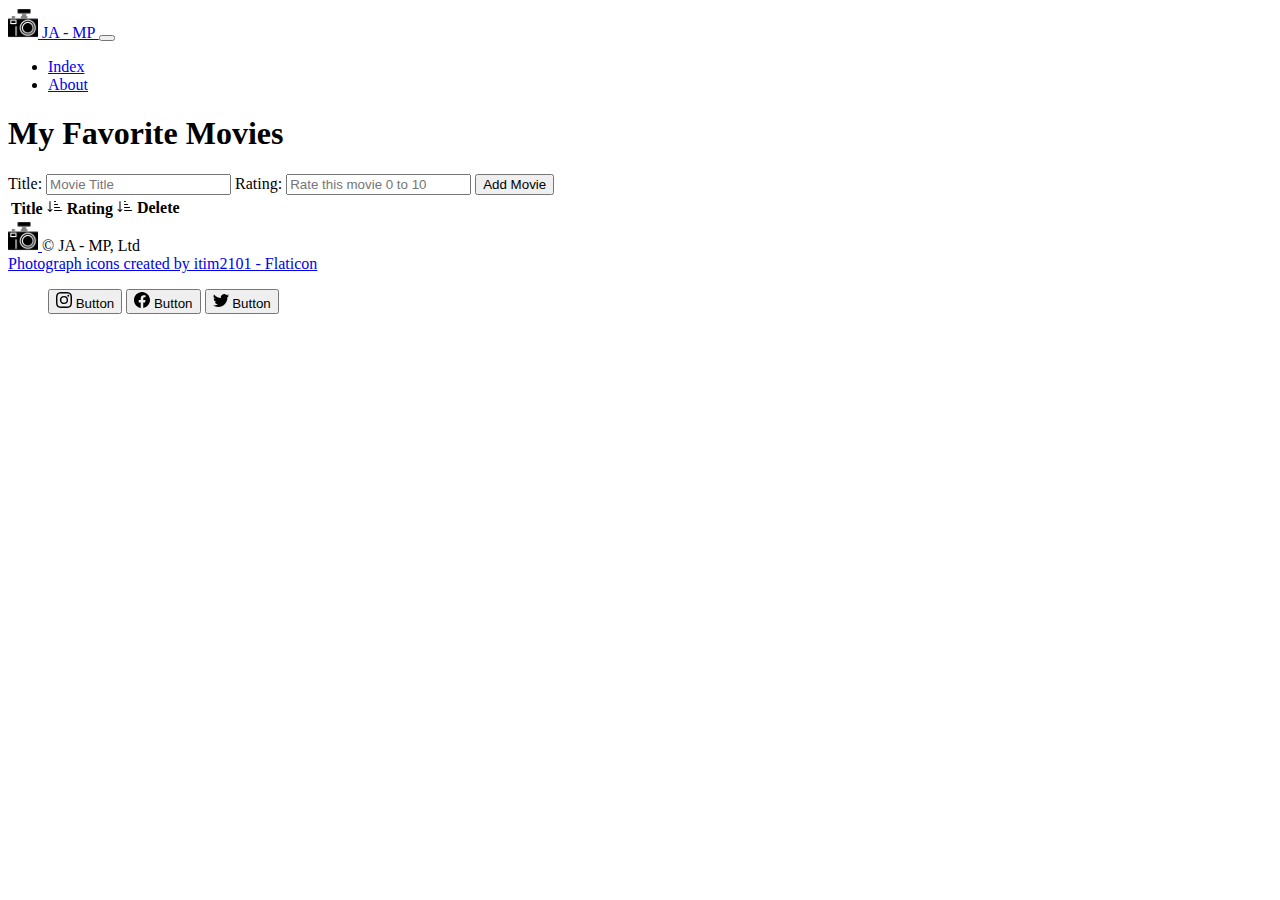
==== index.html @ b28b9fc5 "implemented index page with jQuery functionality" ====
<!DOCTYPE html>
<html lang="en">

<head>
    <meta charset="UTF-8">
    <meta name="viewport" content="width=device-width, initial-scale=1.0">
    <meta http-equiv="X-UA-Compatible" content="ie=edge">
    <link href="https://cdn.jsdelivr.net/npm/bootstrap@5.1.1/dist/css/bootstrap.min.css" rel="stylesheet" integrity="sha384-F3w7mX95PdgyTmZZMECAngseQB83DfGTowi0iMjiWaeVhAn4FJkqJByhZMI3AhiU"
        crossorigin="anonymous">
    <link href="looks.css" rel="stylesheet">
    <script src="https://ajax.googleapis.com/ajax/libs/jquery/3.4.1/jquery.min.js"> </script>
    <script src="script.js"> </script>
    <title>Index</title>
</head>

<body>
    <!-- Navbar -->
    <nav class="navbar sticky-top navbar-expand-lg navbar-dark bg-dark">
        <div class="container-fluid">
            <a id="logo" href="about.html">
                <img src="./images/logo.png" alt="company logo" width="30">
            </a>
            <a class="navbar-brand" href="about.html">
                JA - MP
            </a>

            <a href="" class="mb-3 me-2 mb-md-0 text-muted text-decoration-none lh-1">

            </a>
            <button class="navbar-toggler" type="button" data-bs-toggle="collapse" data-bs-target="#navbarSupportedContent" aria-controls="navbarSupportedContent"
                aria-expanded="false" aria-label="Toggle navigation">
                <span class="navbar-toggler-icon"></span>
            </button>
            <div class="collapse navbar-collapse" id="navbarSupportedContent">
                <ul class="navbar-nav me-auto mb-2 mb-lg-0">
                    <li class="nav-item">
                        <a class="nav-link active" aria-current="page" href="index.html">Index</a>
                    </li>
                    <li class="nav-item">
                        <a class="nav-link" href="about.html">About</a>
                    </li>
                </ul>
            </div>
        </div>
    </nav>
    <!-- Table -->
    <div class="container">
        <h1>My Favorite Movies</h1>
        <div class="input-group mb-3">
            <label class="input-group-text" for="title">Title:</label>
            <input class="form-control" id="title" name="" type="text" placeholder="Movie Title">
            <label class="input-group-text" for="rating">Rating:</label>
            <input class="form-control" id="rating" name="" type="text" placeholder="Rate this movie 0 to 10">
            <button class="input-group-text btn btn-primary" id="add" type="submit">Add Movie</button>
        </div>
        <table class="table table-dark table-striped" id="movie-table">
            <thead>
                <tr>
                    <th scope="col" class="title" name="sort">
                        Title
                        <svg xmlns="http://www.w3.org/2000/svg" width="16" height="16" fill="currentColor" class="bi" viewBox="0 0 16 16">
                            <path id="sortIcon" d=""></path>
                        </svg>
                    </th>
                    <th scope="col" class="rating" name="sort">
                        Rating
                        <svg xmlns="http://www.w3.org/2000/svg" width="16" height="16" fill="currentColor" class="bi" viewBox="0 0 16 16">
                            <path id="sortIcon" d=""></path>
                        </svg>
                    </th>
                    <th scope="col">Delete</th>
                </tr>
            </thead>
            <tbody>
            </tbody>
        </table>

        <!-- Spacer used to keep footer at the bottom of the page -->
        <div class="spacer"></div>

        <!-- Footer -->
        <footer class="d-flex flex-wrap justify-content-between align-items-center py-3 my-4 border-top">
            <div class="col-md-4 d-flex align-items-center">
                <a id="logo" href="about.html">
                    <img src="./images/logo.png" alt="company logo" width="30">
                </a>

                <span class="text-muted">&copy; JA - MP, Ltd</span>
            </div>
            <a href="https://www.flaticon.com/free-icons/photograph" title="photograph icons">Photograph icons created by itim2101 - Flaticon</a>

            <ul class="nav col-md-4 justify-content-end list-unstyled d-flex">
                <div class="btn-group mb-3">
                    <button type="button" class="btn btn-outline-secondary">
                        <svg xmlns="http://www.w3.org/2000/svg" width="16" height="16" fill="currentColor" class="bi bi-instagram" viewBox="0 0 16 16">
                            <path d="M8 0C5.829 0 5.556.01 4.703.048 3.85.088 3.269.222 2.76.42a3.917 3.917 0 0 0-1.417.923A3.927 3.927 0 0 0 .42 2.76C.222 3.268.087 3.85.048 4.7.01 5.555 0 5.827 0 8.001c0 2.172.01 2.444.048 3.297.04.852.174 1.433.372 1.942.205.526.478.972.923 1.417.444.445.89.719 1.416.923.51.198 1.09.333 1.942.372C5.555 15.99 5.827 16 8 16s2.444-.01 3.298-.048c.851-.04 1.434-.174 1.943-.372a3.916 3.916 0 0 0 1.416-.923c.445-.445.718-.891.923-1.417.197-.509.332-1.09.372-1.942C15.99 10.445 16 10.173 16 8s-.01-2.445-.048-3.299c-.04-.851-.175-1.433-.372-1.941a3.926 3.926 0 0 0-.923-1.417A3.911 3.911 0 0 0 13.24.42c-.51-.198-1.092-.333-1.943-.372C10.443.01 10.172 0 7.998 0h.003zm-.717 1.442h.718c2.136 0 2.389.007 3.232.046.78.035 1.204.166 1.486.275.373.145.64.319.92.599.28.28.453.546.598.92.11.281.24.705.275 1.485.039.843.047 1.096.047 3.231s-.008 2.389-.047 3.232c-.035.78-.166 1.203-.275 1.485a2.47 2.47 0 0 1-.599.919c-.28.28-.546.453-.92.598-.28.11-.704.24-1.485.276-.843.038-1.096.047-3.232.047s-2.39-.009-3.233-.047c-.78-.036-1.203-.166-1.485-.276a2.478 2.478 0 0 1-.92-.598 2.48 2.48 0 0 1-.6-.92c-.109-.281-.24-.705-.275-1.485-.038-.843-.046-1.096-.046-3.233 0-2.136.008-2.388.046-3.231.036-.78.166-1.204.276-1.486.145-.373.319-.64.599-.92.28-.28.546-.453.92-.598.282-.11.705-.24 1.485-.276.738-.034 1.024-.044 2.515-.045v.002zm4.988 1.328a.96.96 0 1 0 0 1.92.96.96 0 0 0 0-1.92zm-4.27 1.122a4.109 4.109 0 1 0 0 8.217 4.109 4.109 0 0 0 0-8.217zm0 1.441a2.667 2.667 0 1 1 0 5.334 2.667 2.667 0 0 1 0-5.334z">
                            </path>
                        </svg>
                        <span class="visually-hidden">Button</span>
                    </button>
                    <button type="button" class="btn btn-outline-secondary">
                        <svg xmlns="http://www.w3.org/2000/svg" width="16" height="16" fill="currentColor" class="bi bi-facebook" viewBox="0 0 16 16">
                            <path d="M16 8.049c0-4.446-3.582-8.05-8-8.05C3.58 0-.002 3.603-.002 8.05c0 4.017 2.926 7.347 6.75 7.951v-5.625h-2.03V8.05H6.75V6.275c0-2.017 1.195-3.131 3.022-3.131.876 0 1.791.157 1.791.157v1.98h-1.009c-.993 0-1.303.621-1.303 1.258v1.51h2.218l-.354 2.326H9.25V16c3.824-.604 6.75-3.934 6.75-7.951z">
                            </path>
                        </svg>
                        <span class="visually-hidden">Button</span>
                    </button>
                    <button type="button" class="btn btn-outline-secondary">
                        <svg xmlns="http://www.w3.org/2000/svg" width="16" height="16" fill="currentColor" class="bi bi-twitter" viewBox="0 0 16 16">
                            <path d="M5.026 15c6.038 0 9.341-5.003 9.341-9.334 0-.14 0-.282-.006-.422A6.685 6.685 0 0 0 16 3.542a6.658 6.658 0 0 1-1.889.518 3.301 3.301 0 0 0 1.447-1.817 6.533 6.533 0 0 1-2.087.793A3.286 3.286 0 0 0 7.875 6.03a9.325 9.325 0 0 1-6.767-3.429 3.289 3.289 0 0 0 1.018 4.382A3.323 3.323 0 0 1 .64 6.575v.045a3.288 3.288 0 0 0 2.632 3.218 3.203 3.203 0 0 1-.865.115 3.23 3.23 0 0 1-.614-.057 3.283 3.283 0 0 0 3.067 2.277A6.588 6.588 0 0 1 .78 13.58a6.32 6.32 0 0 1-.78-.045A9.344 9.344 0 0 0 5.026 15z">
                            </path>
                        </svg>
                        <span class="visually-hidden">Button</span>
                    </button>
                </div>
            </ul>
        </footer>
    </div>

</body>

</html>
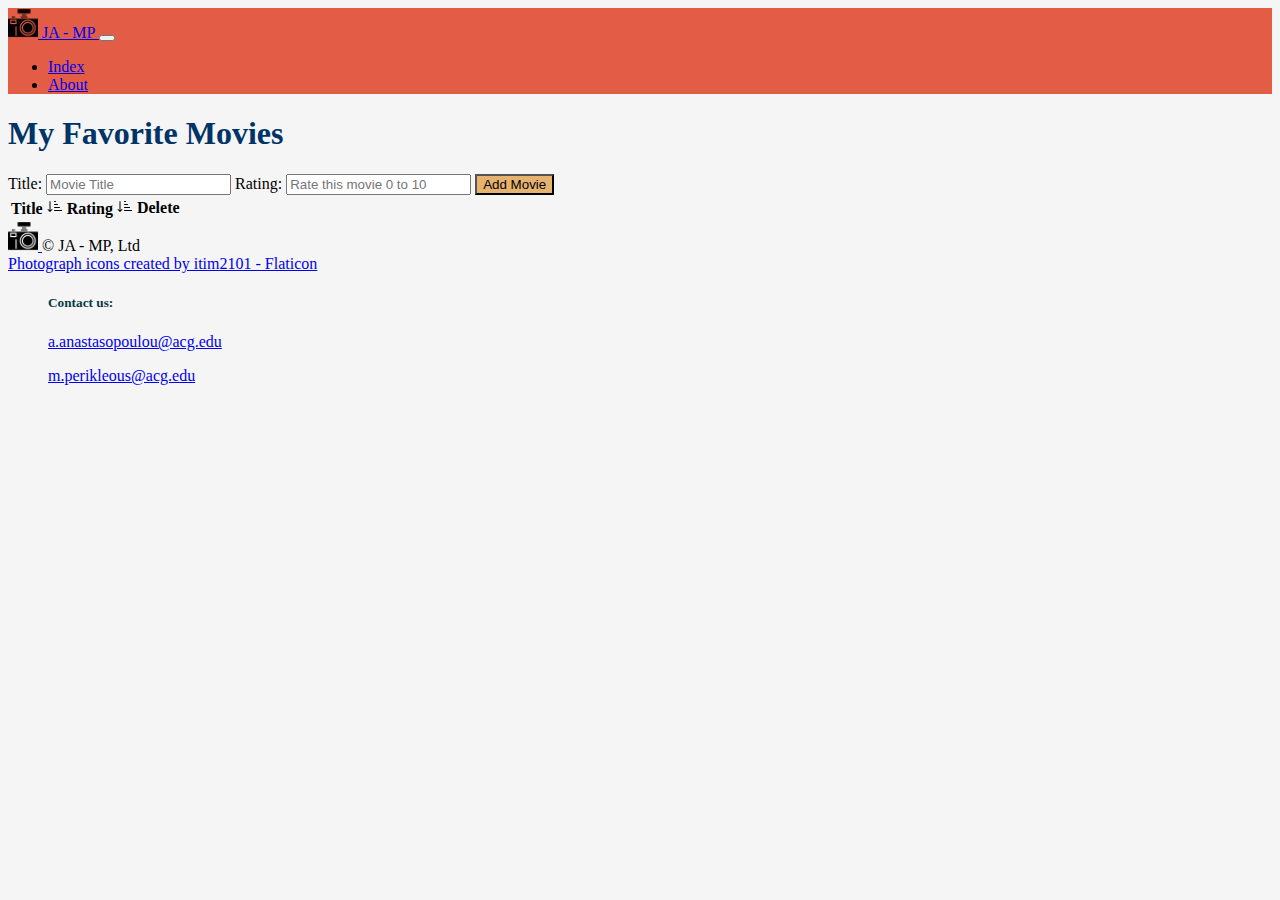
==== commit 0bb65b4e: "added same navbar and footer to both pages reindented html" ====
--- a/index.html
+++ b/index.html
@@ -90,28 +90,16 @@
             <a href="https://www.flaticon.com/free-icons/photograph" title="photograph icons">Photograph icons created by itim2101 - Flaticon</a>
 
             <ul class="nav col-md-4 justify-content-end list-unstyled d-flex">
-                <div class="btn-group mb-3">
-                    <button type="button" class="btn btn-outline-secondary">
-                        <svg xmlns="http://www.w3.org/2000/svg" width="16" height="16" fill="currentColor" class="bi bi-instagram" viewBox="0 0 16 16">
-                            <path d="M8 0C5.829 0 5.556.01 4.703.048 3.85.088 3.269.222 2.76.42a3.917 3.917 0 0 0-1.417.923A3.927 3.927 0 0 0 .42 2.76C.222 3.268.087 3.85.048 4.7.01 5.555 0 5.827 0 8.001c0 2.172.01 2.444.048 3.297.04.852.174 1.433.372 1.942.205.526.478.972.923 1.417.444.445.89.719 1.416.923.51.198 1.09.333 1.942.372C5.555 15.99 5.827 16 8 16s2.444-.01 3.298-.048c.851-.04 1.434-.174 1.943-.372a3.916 3.916 0 0 0 1.416-.923c.445-.445.718-.891.923-1.417.197-.509.332-1.09.372-1.942C15.99 10.445 16 10.173 16 8s-.01-2.445-.048-3.299c-.04-.851-.175-1.433-.372-1.941a3.926 3.926 0 0 0-.923-1.417A3.911 3.911 0 0 0 13.24.42c-.51-.198-1.092-.333-1.943-.372C10.443.01 10.172 0 7.998 0h.003zm-.717 1.442h.718c2.136 0 2.389.007 3.232.046.78.035 1.204.166 1.486.275.373.145.64.319.92.599.28.28.453.546.598.92.11.281.24.705.275 1.485.039.843.047 1.096.047 3.231s-.008 2.389-.047 3.232c-.035.78-.166 1.203-.275 1.485a2.47 2.47 0 0 1-.599.919c-.28.28-.546.453-.92.598-.28.11-.704.24-1.485.276-.843.038-1.096.047-3.232.047s-2.39-.009-3.233-.047c-.78-.036-1.203-.166-1.485-.276a2.478 2.478 0 0 1-.92-.598 2.48 2.48 0 0 1-.6-.92c-.109-.281-.24-.705-.275-1.485-.038-.843-.046-1.096-.046-3.233 0-2.136.008-2.388.046-3.231.036-.78.166-1.204.276-1.486.145-.373.319-.64.599-.92.28-.28.546-.453.92-.598.282-.11.705-.24 1.485-.276.738-.034 1.024-.044 2.515-.045v.002zm4.988 1.328a.96.96 0 1 0 0 1.92.96.96 0 0 0 0-1.92zm-4.27 1.122a4.109 4.109 0 1 0 0 8.217 4.109 4.109 0 0 0 0-8.217zm0 1.441a2.667 2.667 0 1 1 0 5.334 2.667 2.667 0 0 1 0-5.334z">
-                            </path>
-                        </svg>
-                        <span class="visually-hidden">Button</span>
-                    </button>
-                    <button type="button" class="btn btn-outline-secondary">
-                        <svg xmlns="http://www.w3.org/2000/svg" width="16" height="16" fill="currentColor" class="bi bi-facebook" viewBox="0 0 16 16">
-                            <path d="M16 8.049c0-4.446-3.582-8.05-8-8.05C3.58 0-.002 3.603-.002 8.05c0 4.017 2.926 7.347 6.75 7.951v-5.625h-2.03V8.05H6.75V6.275c0-2.017 1.195-3.131 3.022-3.131.876 0 1.791.157 1.791.157v1.98h-1.009c-.993 0-1.303.621-1.303 1.258v1.51h2.218l-.354 2.326H9.25V16c3.824-.604 6.75-3.934 6.75-7.951z">
-                            </path>
-                        </svg>
-                        <span class="visually-hidden">Button</span>
-                    </button>
-                    <button type="button" class="btn btn-outline-secondary">
-                        <svg xmlns="http://www.w3.org/2000/svg" width="16" height="16" fill="currentColor" class="bi bi-twitter" viewBox="0 0 16 16">
-                            <path d="M5.026 15c6.038 0 9.341-5.003 9.341-9.334 0-.14 0-.282-.006-.422A6.685 6.685 0 0 0 16 3.542a6.658 6.658 0 0 1-1.889.518 3.301 3.301 0 0 0 1.447-1.817 6.533 6.533 0 0 1-2.087.793A3.286 3.286 0 0 0 7.875 6.03a9.325 9.325 0 0 1-6.767-3.429 3.289 3.289 0 0 0 1.018 4.382A3.323 3.323 0 0 1 .64 6.575v.045a3.288 3.288 0 0 0 2.632 3.218 3.203 3.203 0 0 1-.865.115 3.23 3.23 0 0 1-.614-.057 3.283 3.283 0 0 0 3.067 2.277A6.588 6.588 0 0 1 .78 13.58a6.32 6.32 0 0 1-.78-.045A9.344 9.344 0 0 0 5.026 15z">
-                            </path>
-                        </svg>
-                        <span class="visually-hidden">Button</span>
-                    </button>
+                <div class="col text-center"> <!-- Contact emails for the members of this team -->
+                    <p>
+                        <h5>Contact us:</h5>
+                    </p>
+                    <p>
+                        <a href="mailto:a.anastasopoulou@acg.edu">a.anastasopoulou@acg.edu</a>
+                    </p>
+                    <p>
+                        <a href="mailto:m.perikleous@acg.edu">m.perikleous@acg.edu</a>
+                    </p>
                 </div>
             </ul>
         </footer>
--- a/looks.css
+++ b/looks.css
@@ -0,0 +1,54 @@
+body {
+    background-color: whitesmoke;
+}
+
+.btn {
+    background-color: #E5B36F;
+    color: black;
+}
+
+.sticky-top {
+    background-color:  #e35d46;
+}
+
+h1 {
+    color: #003366;
+}
+
+/* Carousel text */
+h3 {
+    color: #d7dee6;
+}
+
+h5{
+    color: #063b44;
+}
+
+.row {
+    max-width: 95%;
+    margin: auto;
+}
+
+/* For carousel images to fit on page */
+/* Needs height adjustment, can't seem to make them small enough in height */
+.images { 
+    width: 100%;
+    height: 100%;
+}
+
+/* Avatar size and position */
+.avatar {
+    width: auto;
+    height: auto;
+}
+
+/* Indicator positioning */
+.carousel-indicators {
+    width: auto;
+}
+
+
+/* Azure cards allows avatar backgrounds to be more visible against a white background */
+.card-body {
+    background-color: azure;
+}